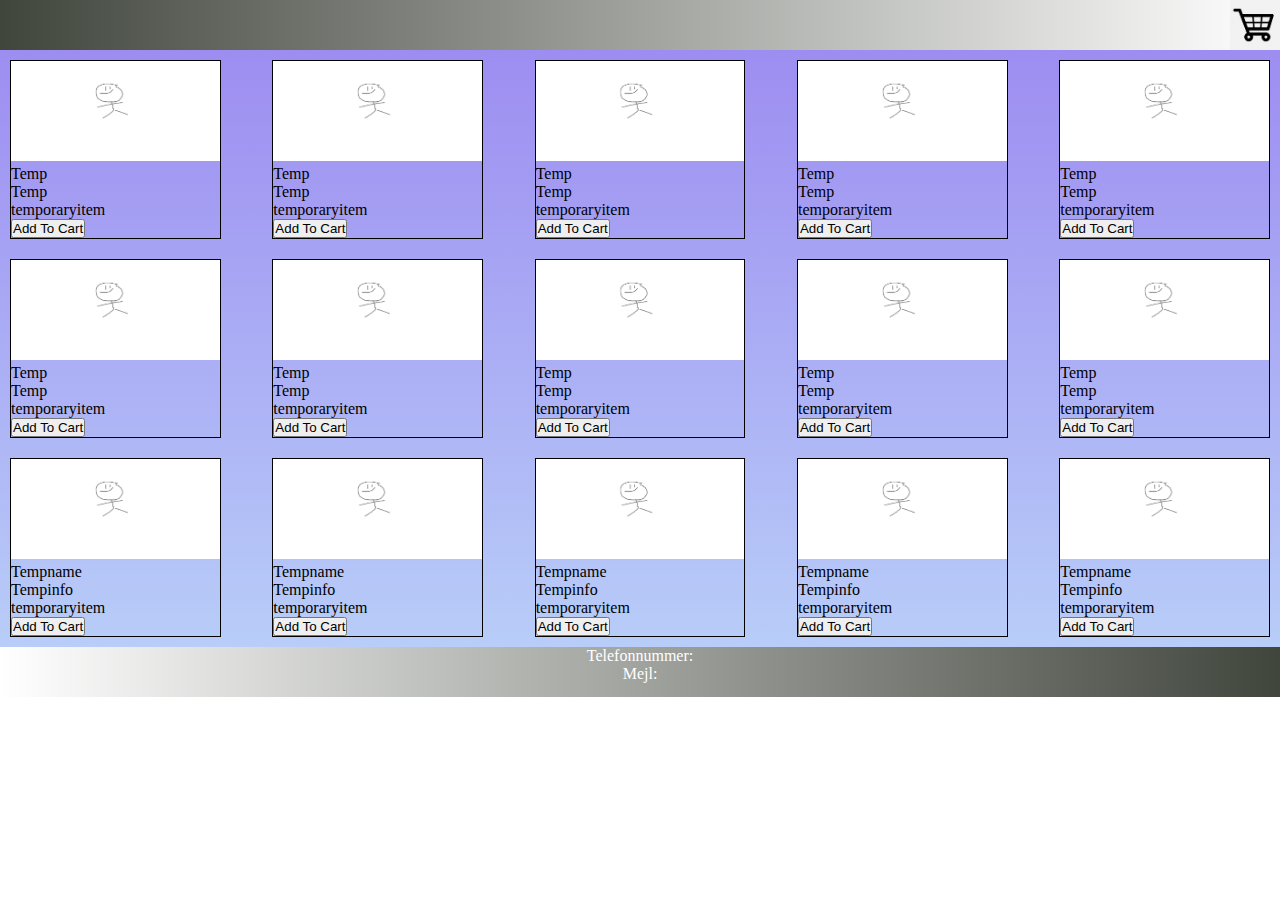
==== index.html @ 7a8086ab "A bit of html and css" ====
<!DOCTYPE html>
<html lang="en">
<head>
    <meta charset="UTF-8">
    <meta http-equiv="X-UA-Compatible" content="IE=edge">
    <meta name="viewport" content="width=device-width, initial-scale=1.0">
    <link rel="stylesheet" href="style.css">
    <script defer src="script.js"></script>
    <title>GibMoney</title>
</head>
<body>
    <header>
        <img class="cart" src="shoppingcart.png" alt="Kundvagn">
    </header>
    <main>
        <div class="itemcontainer">
            <div class="itemrow">
            <div class="item">
                <img class="itemimage" src="temporaryitem.png" alt="">
                <div class="itemname">Temp</div>
                <div class="iteminformation">Temp</div>
                <div class="itemprice">temporaryitem</div>
                <button class="addtocart">Add To Cart</button>
            </div>
            <div class="item">
                <img class="itemimage" src="temporaryitem.png" alt="">
                <div class="itemname">Temp</div>
                <div class="iteminformation">Temp</div>
                <div class="itemprice">temporaryitem</div>
                <button class="addtocart">Add To Cart</button>
            </div>
            <div class="item">
                <img class="itemimage" src="temporaryitem.png" alt="">
                <div class="itemname">Temp</div>
                <div class="iteminformation">Temp</div>
                <div class="itemprice">temporaryitem</div>
                <button class="addtocart">Add To Cart</button>
            </div>
            <div class="item">
                <img class="itemimage" src="temporaryitem.png" alt="">
                <div class="itemname">Temp</div>
                <div class="iteminformation">Temp</div>
                <div class="itemprice">temporaryitem</div>
                <button class="addtocart">Add To Cart</button>
            </div>
            <div class="item">
                <img class="itemimage" src="temporaryitem.png" alt="">
                <div class="itemname">Temp</div>
                <div class="iteminformation">Temp</div>
                <div class="itemprice">temporaryitem</div>
                <button class="addtocart">Add To Cart</button>
            </div>
        </div>
        <div class="itemrow">
            <div class="item">
                <img class="itemimage" src="temporaryitem.png" alt="">
                <div class="itemname">Temp</div>
                <div class="iteminformation">Temp</div>
                <div class="itemprice">temporaryitem</div>
                <button class="addtocart">Add To Cart</button>
            </div>
            <div class="item">
                <img class="itemimage" src="temporaryitem.png" alt="">
                <div class="itemname">Temp</div>
                <div class="iteminformation">Temp</div>
                <div class="itemprice">temporaryitem</div>
                <button class="addtocart">Add To Cart</button>
            </div>
            <div class="item">
                <img class="itemimage" src="temporaryitem.png" alt="">
                <div class="itemname">Temp</div>
                <div class="iteminformation">Temp</div>
                <div class="itemprice">temporaryitem</div>
                <button class="addtocart">Add To Cart</button>
            </div>
            <div class="item">
                <img class="itemimage" src="temporaryitem.png" alt="">
                <div class="itemname">Temp</div>
                <div class="iteminformation">Temp</div>
                
                <div class="itemprice">temporaryitem</div>
                <button class="addtocart">Add To Cart</button>
            </div>
            <div class="item">
                <img class="itemimage" src="temporaryitem.png" alt="">
                <div class="itemname">Temp</div>
                <div class="iteminformation">Temp</div>
                <div class="itemprice">temporaryitem</div>
                <button class="addtocart">Add To Cart</button>
            </div>
        </div>
        <div class="itemrow">
            <div class="item">
                <img class="itemimage" src="temporaryitem.png" alt="">
                <div class="itemname">Tempname</div>
                <div class="iteminformation">Tempinfo</div>
                <div class="itemprice">temporaryitem</div>
                <button class="addtocart">Add To Cart</button>
            </div>
            <div class="item">
                <img class="itemimage" src="temporaryitem.png" alt="">
                <div class="itemname">Tempname</div>
                <div class="iteminformation">Tempinfo</div>
                <div class="itemprice">temporaryitem</div>
                <button class="addtocart">Add To Cart</button>
            </div>
            <div class="item">
                <img class="itemimage" src="temporaryitem.png" alt="">
                <div class="itemname">Tempname</div>
                <div class="iteminformation">Tempinfo</div>
                <div class="itemprice">temporaryitem</div>
                <button class="addtocart">Add To Cart</button>
            </div>
            <div class="item">
                <img class="itemimage" src="temporaryitem.png" alt="">
                <div class="itemname">Tempname</div>
                <div class="iteminformation">Tempinfo</div>
                <div class="itemprice">temporaryitem</div>
                <button class="addtocart">Add To Cart</button>
            </div>
            <div class="item">
                <img class="itemimage" src="temporaryitem.png" alt="">
                <div class="itemname">Tempname</div>
                <div class="iteminformation">Tempinfo</div>
                <div class="itemprice">temporaryitem</div>
                <button class="addtocart">Add To Cart</button>
            </div>
        </div>
        </div>
    </main>
    <footer>
        <div class="kontaktinfo">
            <p>Telefonnummer:</p>
            <p>Mejl:</p>
            <p></p>
        </div>
        <div class="omoss"></div>
    </footer>
</body>
</html>
---- style.css ----
* {
  padding: 0;
  margin: 0;
  box-sizing: border-box;
}

:root {
  --blackolive: #41463d;
  --lavenderfloral: #9d8df1;
  --lightsteelblue: #b8cdf8;
  --magicmint: #b8cdf8;
  --seagreencrayola: #1cfeba;
}

body {
  display: grid;
  grid-template-rows: 50px 1fr 50px;
}

header {
  display: flex;
  grid-row-start: 1;
  grid-row-end: 2;
  justify-content: flex-end;
  background-image: linear-gradient(to right, var(--blackolive), white);
}

main {
  background-image: linear-gradient(var(--lavenderfloral), var(--magicmint));
  grid-row-start: 2;
  grid-row-end: 3;
}

footer {
  background-image: linear-gradient(to left, var(--blackolive), white);
  text-align: center;
}
footer p {
  color: white;
}

.itemrow {
  display: flex;
  justify-content: space-between;
}

.item {
  border-style: solid;
  border-width: 1px;
  margin: 10px;
}

.itemimage {
  height: 100px;
}
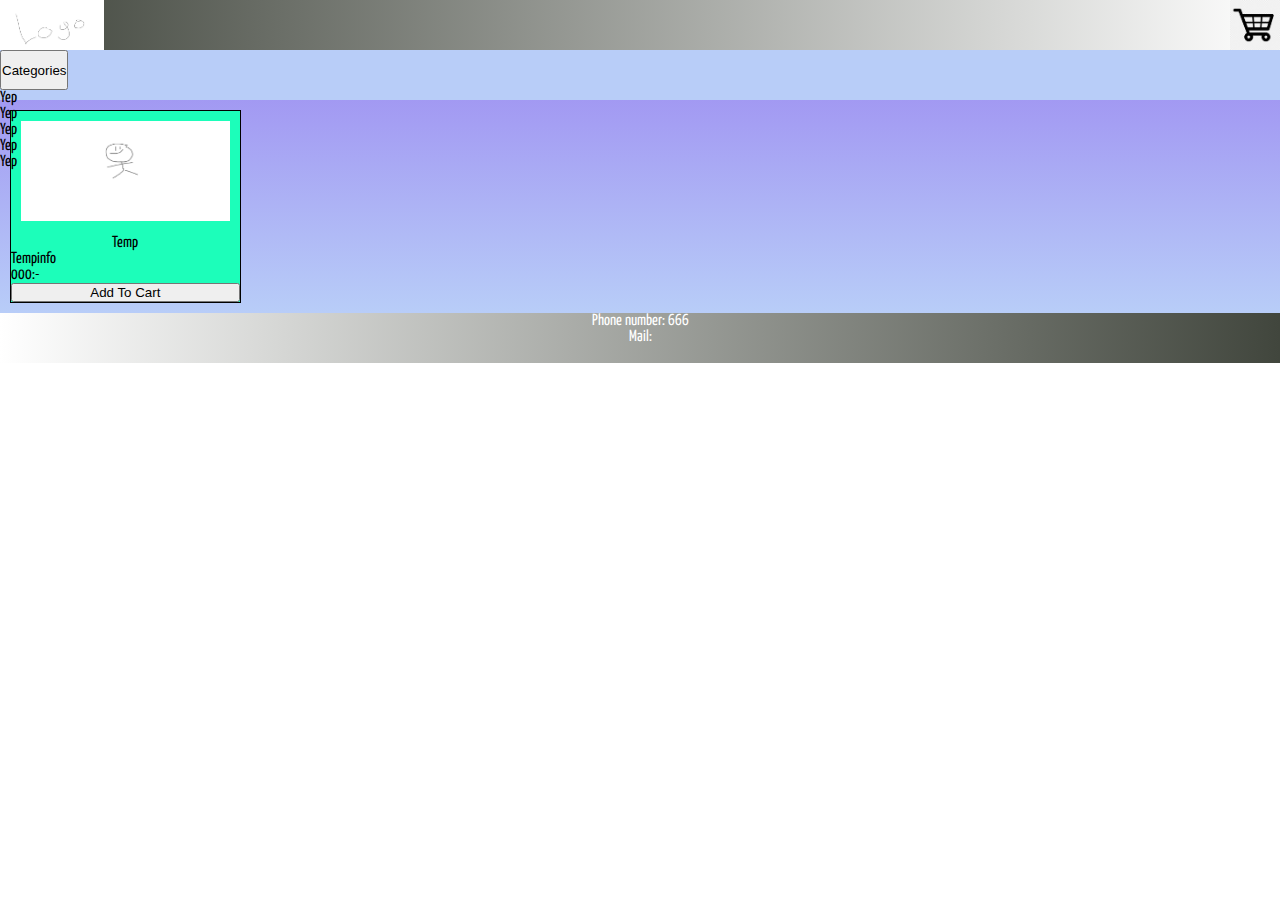
==== commit c6e817ce: "Trying to fix drop down menu" ====
--- a/index.html
+++ b/index.html
@@ -6,132 +6,46 @@
     <meta name="viewport" content="width=device-width, initial-scale=1.0">
     <link rel="stylesheet" href="style.css">
     <script defer src="script.js"></script>
+    <link rel="preconnect" href="https://fonts.gstatic.com">
+    <link href="https://fonts.googleapis.com/css2?family=Yanone+Kaffeesatz:wght@300&display=swap" rel="stylesheet">
     <title>GibMoney</title>
 </head>
 <body>
     <header>
-        <img class="cart" src="shoppingcart.png" alt="Kundvagn">
+        <div class="headermain">
+            <a href="index.html"><img src="templogo.png" alt=""></a>
+            <img class="cart" src="shoppingcart.png" alt="Kundvagn">
+        </div>
     </header>
     <main>
+        <nav>
+            <button class="categories">Categories</button>
+            <div class="categorydropdown">
+                <p>Yep</p>
+                <p>Yep</p>
+                <p>Yep</p>
+                <p>Yep</p>
+                <p>Yep</p>
+            </div>
+        </nav>
         <div class="itemcontainer">
             <div class="itemrow">
             <div class="item">
+                <div class="iteminfo">
                 <img class="itemimage" src="temporaryitem.png" alt="">
-                <div class="itemname">Temp</div>
-                <div class="iteminformation">Temp</div>
-                <div class="itemprice">temporaryitem</div>
+                <div class="itemname"><p>Temp</p></div>
+                <div class="iteminformation"><p>Tempinfo</p> </div>
+                <div class="itemprice"><p>000:-</p></div>
                 <button class="addtocart">Add To Cart</button>
             </div>
-            <div class="item">
-                <img class="itemimage" src="temporaryitem.png" alt="">
-                <div class="itemname">Temp</div>
-                <div class="iteminformation">Temp</div>
-                <div class="itemprice">temporaryitem</div>
-                <button class="addtocart">Add To Cart</button>
-            </div>
-            <div class="item">
-                <img class="itemimage" src="temporaryitem.png" alt="">
-                <div class="itemname">Temp</div>
-                <div class="iteminformation">Temp</div>
-                <div class="itemprice">temporaryitem</div>
-                <button class="addtocart">Add To Cart</button>
-            </div>
-            <div class="item">
-                <img class="itemimage" src="temporaryitem.png" alt="">
-                <div class="itemname">Temp</div>
-                <div class="iteminformation">Temp</div>
-                <div class="itemprice">temporaryitem</div>
-                <button class="addtocart">Add To Cart</button>
-            </div>
-            <div class="item">
-                <img class="itemimage" src="temporaryitem.png" alt="">
-                <div class="itemname">Temp</div>
-                <div class="iteminformation">Temp</div>
-                <div class="itemprice">temporaryitem</div>
-                <button class="addtocart">Add To Cart</button>
-            </div>
-        </div>
-        <div class="itemrow">
-            <div class="item">
-                <img class="itemimage" src="temporaryitem.png" alt="">
-                <div class="itemname">Temp</div>
-                <div class="iteminformation">Temp</div>
-                <div class="itemprice">temporaryitem</div>
-                <button class="addtocart">Add To Cart</button>
-            </div>
-            <div class="item">
-                <img class="itemimage" src="temporaryitem.png" alt="">
-                <div class="itemname">Temp</div>
-                <div class="iteminformation">Temp</div>
-                <div class="itemprice">temporaryitem</div>
-                <button class="addtocart">Add To Cart</button>
-            </div>
-            <div class="item">
-                <img class="itemimage" src="temporaryitem.png" alt="">
-                <div class="itemname">Temp</div>
-                <div class="iteminformation">Temp</div>
-                <div class="itemprice">temporaryitem</div>
-                <button class="addtocart">Add To Cart</button>
-            </div>
-            <div class="item">
-                <img class="itemimage" src="temporaryitem.png" alt="">
-                <div class="itemname">Temp</div>
-                <div class="iteminformation">Temp</div>
-                
-                <div class="itemprice">temporaryitem</div>
-                <button class="addtocart">Add To Cart</button>
-            </div>
-            <div class="item">
-                <img class="itemimage" src="temporaryitem.png" alt="">
-                <div class="itemname">Temp</div>
-                <div class="iteminformation">Temp</div>
-                <div class="itemprice">temporaryitem</div>
-                <button class="addtocart">Add To Cart</button>
-            </div>
-        </div>
-        <div class="itemrow">
-            <div class="item">
-                <img class="itemimage" src="temporaryitem.png" alt="">
-                <div class="itemname">Tempname</div>
-                <div class="iteminformation">Tempinfo</div>
-                <div class="itemprice">temporaryitem</div>
-                <button class="addtocart">Add To Cart</button>
-            </div>
-            <div class="item">
-                <img class="itemimage" src="temporaryitem.png" alt="">
-                <div class="itemname">Tempname</div>
-                <div class="iteminformation">Tempinfo</div>
-                <div class="itemprice">temporaryitem</div>
-                <button class="addtocart">Add To Cart</button>
-            </div>
-            <div class="item">
-                <img class="itemimage" src="temporaryitem.png" alt="">
-                <div class="itemname">Tempname</div>
-                <div class="iteminformation">Tempinfo</div>
-                <div class="itemprice">temporaryitem</div>
-                <button class="addtocart">Add To Cart</button>
-            </div>
-            <div class="item">
-                <img class="itemimage" src="temporaryitem.png" alt="">
-                <div class="itemname">Tempname</div>
-                <div class="iteminformation">Tempinfo</div>
-                <div class="itemprice">temporaryitem</div>
-                <button class="addtocart">Add To Cart</button>
-            </div>
-            <div class="item">
-                <img class="itemimage" src="temporaryitem.png" alt="">
-                <div class="itemname">Tempname</div>
-                <div class="iteminformation">Tempinfo</div>
-                <div class="itemprice">temporaryitem</div>
-                <button class="addtocart">Add To Cart</button>
             </div>
         </div>
         </div>
     </main>
     <footer>
         <div class="kontaktinfo">
-            <p>Telefonnummer:</p>
-            <p>Mejl:</p>
+            <p>Phone number: 666</p>
+            <p>Mail:</p>
             <p></p>
         </div>
         <div class="omoss"></div>
--- a/style.css
+++ b/style.css
@@ -18,11 +18,23 @@
 }
 
 header {
-  display: flex;
   grid-row-start: 1;
   grid-row-end: 2;
-  justify-content: flex-end;
   background-image: linear-gradient(to right, var(--blackolive), white);
+}
+
+.headermain {
+  display: flex;
+  justify-content: space-between;
+}
+
+nav {
+  background-color: var(--magicmint);
+  height: 50px;
+}
+
+header img {
+  height: 50px;
 }
 
 main {
@@ -53,3 +65,36 @@
 .itemimage {
   height: 100px;
 }
+
+p {
+  font-family: "Yanone Kaffeesatz", sans-serif;
+}
+
+.addtocart {
+  width: 100%;
+}
+
+.item {
+  background-color: var(--seagreencrayola);
+  margin: 10px;
+}
+
+.item img {
+  margin: 10px;
+}
+
+.itemname p {
+  text-align: center;
+}
+
+.categories {
+  height: 80%;
+}
+
+.categorydropdown {
+  position: absolute;
+}
+
+.categories:hover .categorydropdown {
+  display: none;
+}
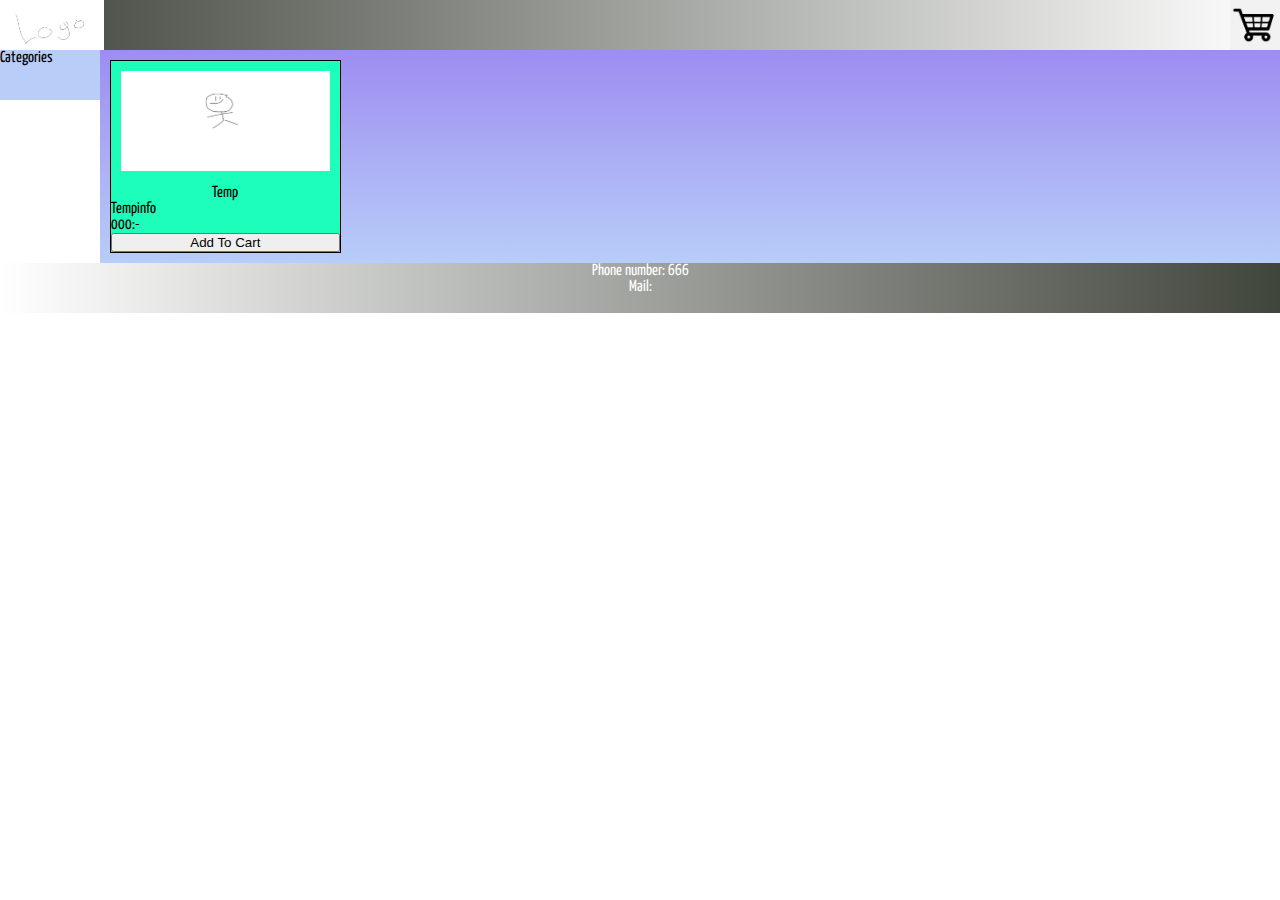
==== commit 76ebaaa6: "Fixed dropdownmenu in js" ====
--- a/index.html
+++ b/index.html
@@ -17,17 +17,21 @@
             <img class="cart" src="shoppingcart.png" alt="Kundvagn">
         </div>
     </header>
-    <main>
-        <nav>
-            <button class="categories">Categories</button>
-            <div class="categorydropdown">
+    <nav>
+        <div class="alldropdown">
+            <div>
+                <p id="dropdown" class="categories">Categories</p>
+            </div>
+            <div id="dropdownmenu" class="categorydropdown">
                 <p>Yep</p>
                 <p>Yep</p>
                 <p>Yep</p>
                 <p>Yep</p>
                 <p>Yep</p>
             </div>
-        </nav>
+        </div>
+    </nav>
+    <main>
         <div class="itemcontainer">
             <div class="itemrow">
             <div class="item">
--- a/style.css
+++ b/style.css
@@ -15,11 +15,14 @@
 body {
   display: grid;
   grid-template-rows: 50px 1fr 50px;
+  grid-template-columns: 100px 1fr;
 }
 
 header {
   grid-row-start: 1;
   grid-row-end: 2;
+  grid-column-start: 1;
+  grid-column-end: -1;
   background-image: linear-gradient(to right, var(--blackolive), white);
 }
 
@@ -31,6 +34,10 @@
 nav {
   background-color: var(--magicmint);
   height: 50px;
+  grid-row-start: 2;
+  grid-row-end: 3;
+  grid-column-start: 1;
+  grid-column-end: -1;
 }
 
 header img {
@@ -41,11 +48,17 @@
   background-image: linear-gradient(var(--lavenderfloral), var(--magicmint));
   grid-row-start: 2;
   grid-row-end: 3;
+  grid-column-start: 2;
+  grid-column-end: 3;
 }
 
 footer {
   background-image: linear-gradient(to left, var(--blackolive), white);
   text-align: center;
+  grid-row-start: 3;
+  grid-row-end: 4;
+  grid-column-start: 1;
+  grid-column-end: 3;
 }
 footer p {
   color: white;
@@ -95,6 +108,12 @@
   position: absolute;
 }
 
+.alldropdown {
+}
+
 .categories:hover .categorydropdown {
+}
+
+.hide {
   display: none;
 }
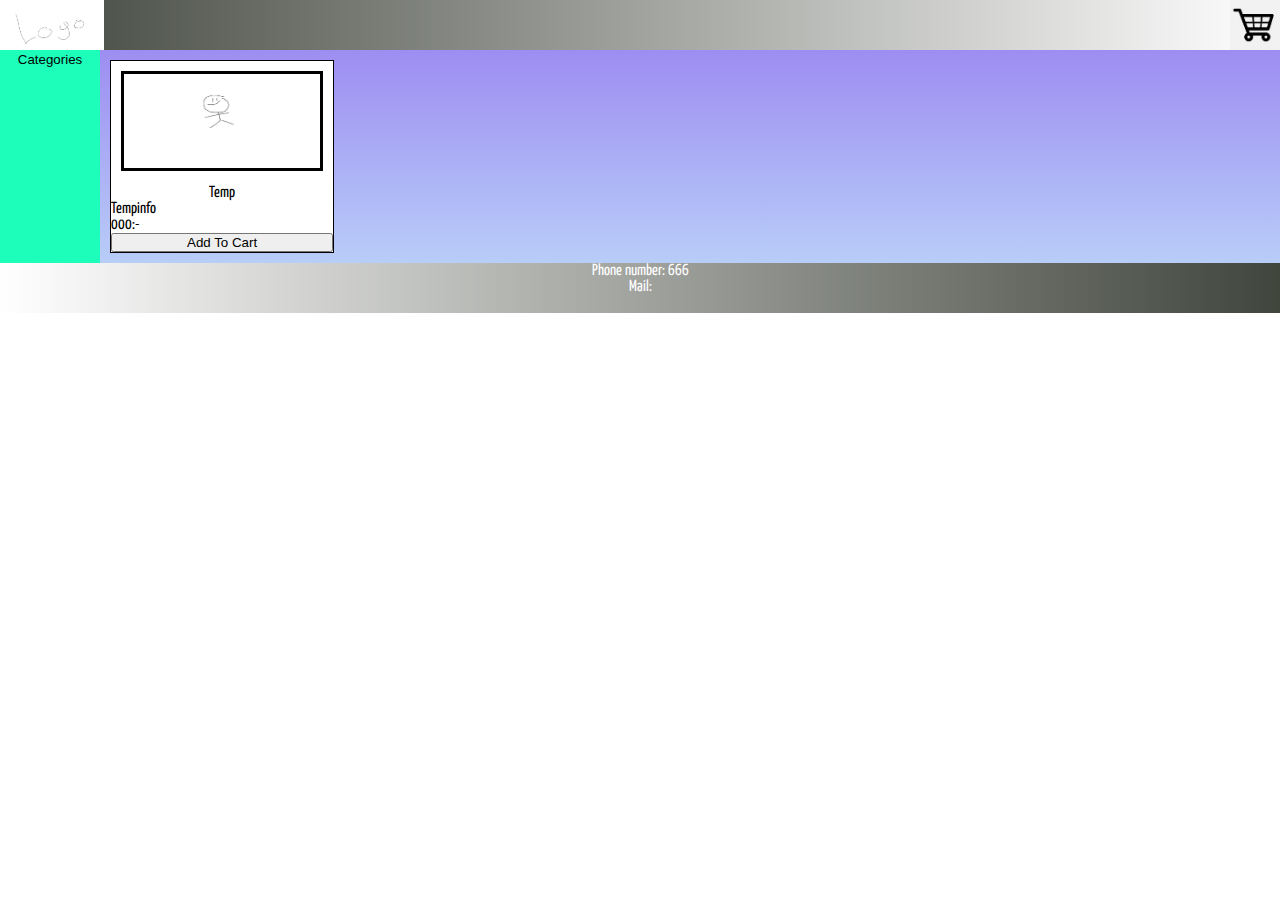
==== commit dabe6e67: "Fixed some css. Almost done with showing and unshowing cart items" ====
--- a/index.html
+++ b/index.html
@@ -13,24 +13,27 @@
 <body>
     <header>
         <div class="headermain">
-            <a href="index.html"><img src="templogo.png" alt=""></a>
-            <img class="cart" src="shoppingcart.png" alt="Kundvagn">
+            <a href="index.html"><img class="logo" src="templogo.png" alt=""></a>
+            <div class="cartcontainer">
+                <img class="cart" id= "cart" src="shoppingcart.png" alt="Kundvagn">
+                <div class="cartdropdown" id="cartdropdown">BABAB</div>
+            </div>
         </div>
     </header>
-    <nav>
         <div class="alldropdown">
-            <div>
-                <p id="dropdown" class="categories">Categories</p>
+            <div class="categorybutton">
+                <button id="dropdown" class="categories">Categories</button>
             </div>
             <div id="dropdownmenu" class="categorydropdown">
-                <p>Yep</p>
-                <p>Yep</p>
-                <p>Yep</p>
-                <p>Yep</p>
-                <p>Yep</p>
+                <a href="">Category</a>
+                <a href="">Category</a>
+                <a href="">Category</a>
+                <a href="">Category</a>
+                <a href="">Category</a>
+                <a href="">Category</a>
+                <a href="">Category</a>
             </div>
         </div>
-    </nav>
     <main>
         <div class="itemcontainer">
             <div class="itemrow">
@@ -40,8 +43,8 @@
                 <div class="itemname"><p>Temp</p></div>
                 <div class="iteminformation"><p>Tempinfo</p> </div>
                 <div class="itemprice"><p>000:-</p></div>
+            </div>
                 <button class="addtocart">Add To Cart</button>
-            </div>
             </div>
         </div>
         </div>
--- a/style.css
+++ b/style.css
@@ -31,17 +31,12 @@
   justify-content: space-between;
 }
 
-nav {
-  background-color: var(--magicmint);
+.logo {
   height: 50px;
-  grid-row-start: 2;
-  grid-row-end: 3;
-  grid-column-start: 1;
-  grid-column-end: -1;
 }
 
-header img {
-  height: 50px;
+.cart {
+  width: 50px;
 }
 
 main {
@@ -88,12 +83,13 @@
 }
 
 .item {
-  background-color: var(--seagreencrayola);
+  background-color: white;
   margin: 10px;
 }
 
 .item img {
   margin: 10px;
+  border: solid;
 }
 
 .itemname p {
@@ -101,19 +97,37 @@
 }
 
 .categories {
-  height: 80%;
+  border: none;
+  text-align: center;
+  width: 100%;
+  background-color: var(--seagreencrayola);
+}
+
+.categorybutton:hover .categories {
+  zoom: 1.1;
+  color: white;
 }
 
 .categorydropdown {
-  position: absolute;
+  display: flex;
+  background-color: var(--seagreencrayola);
+  flex-direction: column;
+  color: black;
 }
 
 .alldropdown {
-}
-
-.categories:hover .categorydropdown {
+  background-color: var(--seagreencrayola);
 }
 
 .hide {
   display: none;
 }
+
+.cartcontainer {
+  display: flex;
+  flex-direction: column;
+}
+
+.cartcontainer:hover img {
+  border-style: solid;
+}
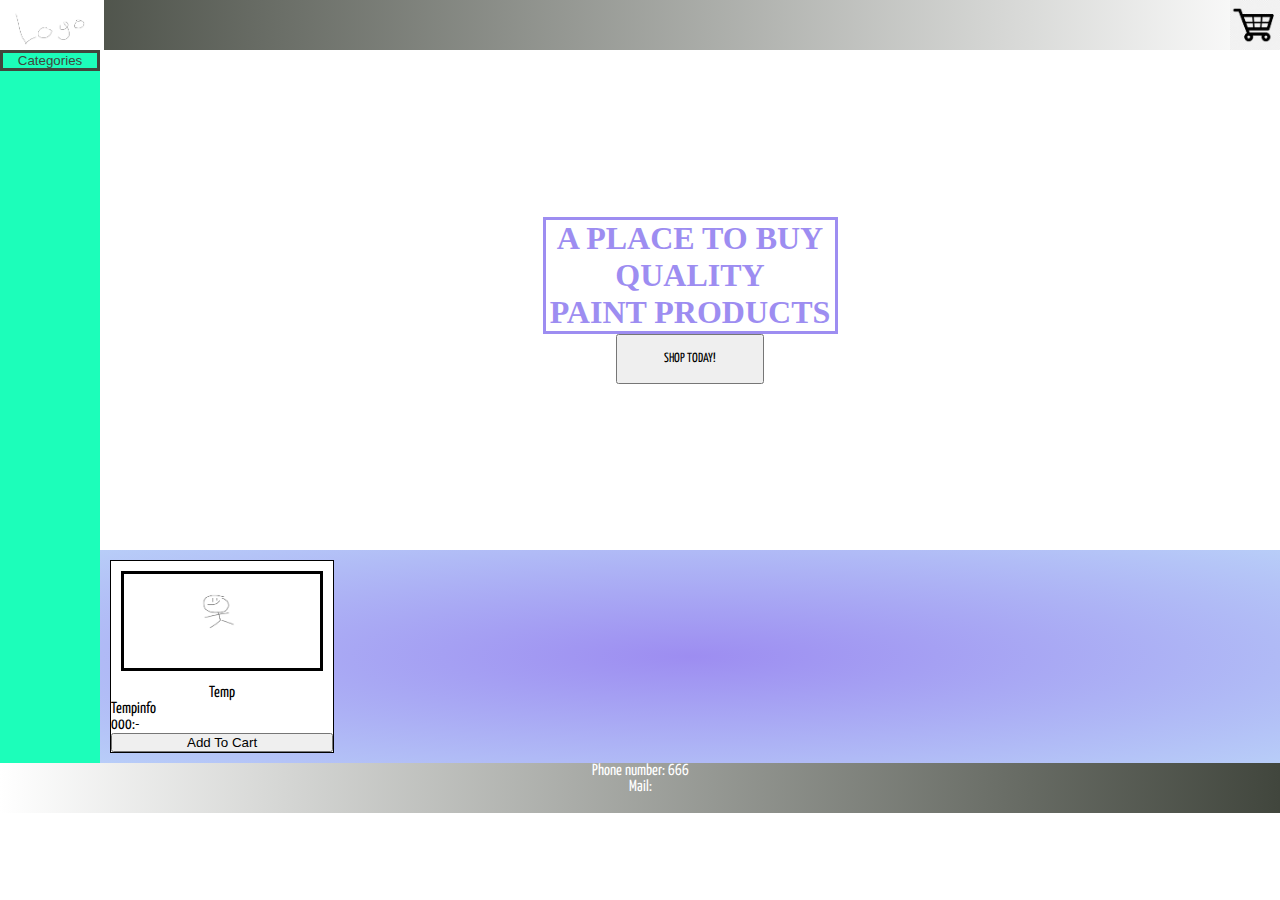
==== commit 9a9e546f: "Did some css" ====
--- a/index.html
+++ b/index.html
@@ -35,18 +35,30 @@
             </div>
         </div>
     <main>
-        <div class="itemcontainer">
-            <div class="itemrow">
-            <div class="item">
-                <div class="iteminfo">
-                <img class="itemimage" src="temporaryitem.png" alt="">
-                <div class="itemname"><p>Temp</p></div>
-                <div class="iteminformation"><p>Tempinfo</p> </div>
-                <div class="itemprice"><p>000:-</p></div>
+        <div class="main1">
+            <div class="textmain1">
+                <h1>A PLACE TO BUY QUALITY</h1>
+                <h1>PAINT PRODUCTS</h1>
             </div>
-                <button class="addtocart">Add To Cart</button>
+            <button><p>SHOP TODAY!</p></button>
+        </div>
+        <div class="hottoday">
+            
+        </div>
+        <div class="main2">
+            <div class="itemcontainer">
+                <div class="itemrow">
+                <div class="item">
+                    <div class="iteminfo">
+                    <img class="itemimage" src="temporaryitem.png" alt="">
+                    <div class="itemname"><p>Temp</p></div>
+                    <div class="iteminformation"><p>Tempinfo</p> </div>
+                    <div class="itemprice"><p>000:-</p></div>
+                </div>
+                    <button class="addtocart">Add To Cart</button>
+                </div>
             </div>
-        </div>
+            </div>
         </div>
     </main>
     <footer>
--- a/style.css
+++ b/style.css
@@ -40,11 +40,39 @@
 }
 
 main {
-  background-image: linear-gradient(var(--lavenderfloral), var(--magicmint));
   grid-row-start: 2;
   grid-row-end: 3;
   grid-column-start: 2;
   grid-column-end: 3;
+}
+
+.main1 {
+  display: flex;
+  flex-direction: column;
+  justify-content: center;
+  background-image: url("purplegif2.gif");
+  height: 500px;
+  color: var(--lavenderfloral);
+}
+
+.main1 h1 {
+  text-align: center;
+}
+
+.main1 button {
+  width: 12.5%;
+  height: 10%;
+  align-self: center;
+}
+
+.textmain1 {
+  align-self: center;
+  border: solid;
+  width: 25%;
+}
+
+.main2 {
+  background-image: radial-gradient(var(--lavenderfloral), var(--magicmint));
 }
 
 footer {
@@ -97,15 +125,15 @@
 }
 
 .categories {
-  border: none;
+  border: solid;
   text-align: center;
   width: 100%;
   background-color: var(--seagreencrayola);
+  color: var(--blackolive);
 }
 
 .categorybutton:hover .categories {
-  zoom: 1.1;
-  color: white;
+  opacity: 1.1;
 }
 
 .categorydropdown {
@@ -113,6 +141,13 @@
   background-color: var(--seagreencrayola);
   flex-direction: column;
   color: black;
+}
+
+.categorydropdown a {
+  border: solid;
+  border-color: var(--blackolive);
+  text-decoration-line: none;
+  text-align: center;
 }
 
 .alldropdown {
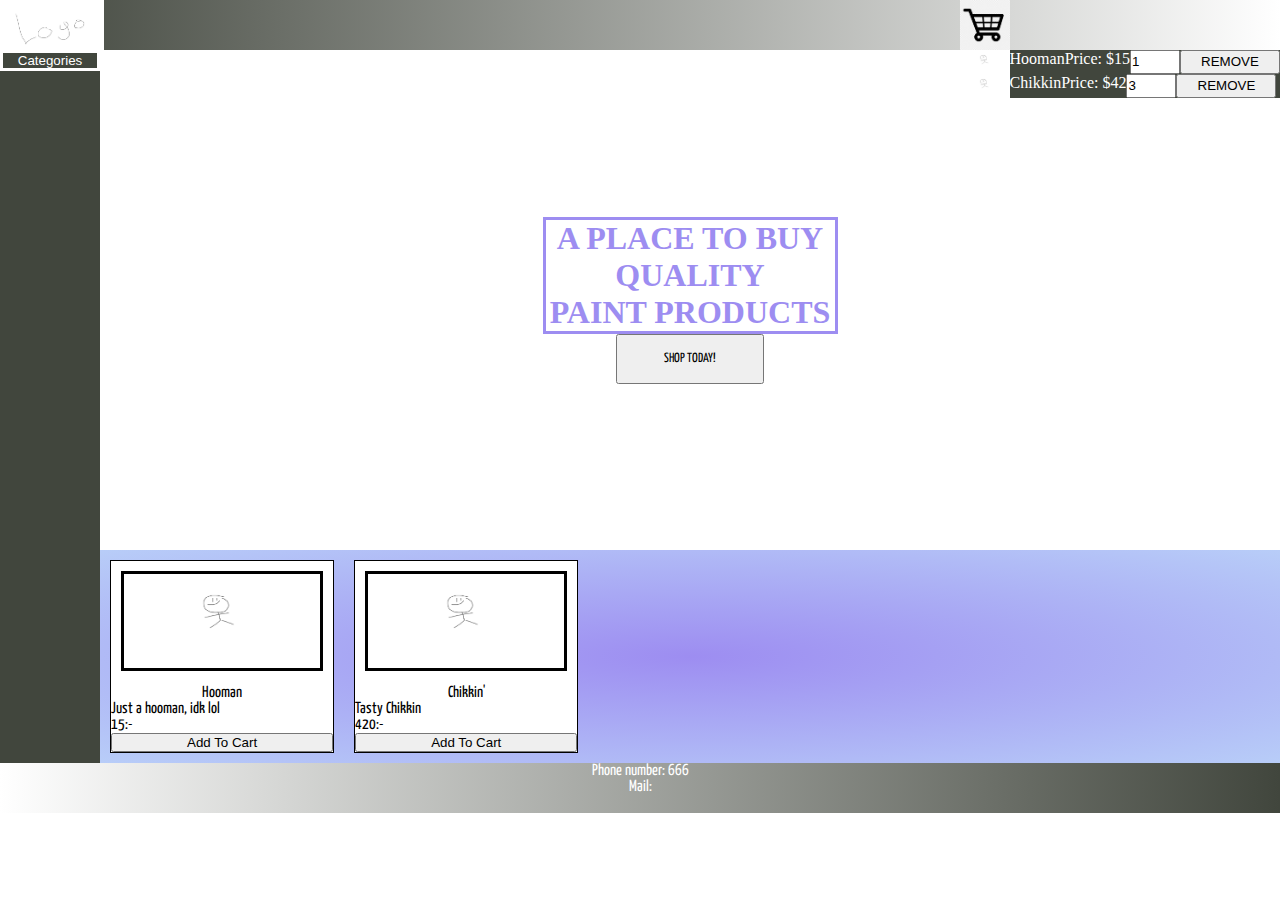
==== commit ef1e4daf: "Beginning to scrap the idea of using localstorage to instead watch a javascript guide about shopping" ====
--- a/index.html
+++ b/index.html
@@ -16,24 +16,33 @@
             <a href="index.html"><img class="logo" src="templogo.png" alt=""></a>
             <div class="cartcontainer">
                 <img class="cart" id= "cart" src="shoppingcart.png" alt="Kundvagn">
-                <div class="cartdropdown" id="cartdropdown">BABAB</div>
+                <div class="cartdropdown" id="cartdropdown">
+                    <div class="cartitemrow">
+                        <img src="temporaryitem.png" alt="">
+                        <div class="cartitemname">Hooman</div>
+                        <div class="cartitemprice">Price: $15</div>
+                        <input type="number" value="1">
+                        <button class="removebutton">REMOVE</button>
+                    </div>
+                    <div class="cartitemrow">
+                        <img src="temporaryitem.png" alt="">
+                        <div class="cartitemname">Chikkin</div>
+                        <div class="cartitemprice">Price: $42</div>
+                        <input type="number" value="3">
+                        <button class="removebutton">REMOVE</button>
+                    </div>
+                </div>
             </div>
+        </div>s
+    </header>
+    <div class="dropdown"> 
+        <button class="dropdownbutton">Categories</button>
+        <div class="dropdowncontent">
+            <a href="paintfood.html">PaintFood</a>
+            <a href="paintclothes.html">PaintClothes</a>
+            <a href=""></a>
         </div>
-    </header>
-        <div class="alldropdown">
-            <div class="categorybutton">
-                <button id="dropdown" class="categories">Categories</button>
-            </div>
-            <div id="dropdownmenu" class="categorydropdown">
-                <a href="">Category</a>
-                <a href="">Category</a>
-                <a href="">Category</a>
-                <a href="">Category</a>
-                <a href="">Category</a>
-                <a href="">Category</a>
-                <a href="">Category</a>
-            </div>
-        </div>
+    </div>
     <main>
         <div class="main1">
             <div class="textmain1">
@@ -51,9 +60,22 @@
                 <div class="item">
                     <div class="iteminfo">
                     <img class="itemimage" src="temporaryitem.png" alt="">
-                    <div class="itemname"><p>Temp</p></div>
-                    <div class="iteminformation"><p>Tempinfo</p> </div>
-                    <div class="itemprice"><p>000:-</p></div>
+                    <div class="itemname"><p>Hooman</p></div>
+                    <div class="iteminformation"><p>Just a hooman, idk lol</p> </div>
+                    <div class="itemprice"><p>15:-</p></div>
+                </div>
+                    <button class="addtocart">Add To Cart</button>
+                </div>
+            </div>
+            </div>
+            <div class="itemcontainer">
+                <div class="itemrow">
+                <div class="item">
+                    <div class="iteminfo">
+                    <img class="itemimage" src="temporaryitem.png" alt="">
+                    <div class="itemname"><p>Chikkin'</p></div>
+                    <div class="iteminformation"><p>Tasty Chikkin</p> </div>
+                    <div class="itemprice"><p>420:-</p></div>
                 </div>
                     <button class="addtocart">Add To Cart</button>
                 </div>
--- a/style.css
+++ b/style.css
@@ -5,11 +5,12 @@
 }
 
 :root {
+  --white: white;
   --blackolive: #41463d;
   --lavenderfloral: #9d8df1;
   --lightsteelblue: #b8cdf8;
   --magicmint: #b8cdf8;
-  --seagreencrayola: #1cfeba;
+  --maximumpurple: #7d387d;
 }
 
 body {
@@ -55,6 +56,11 @@
   color: var(--lavenderfloral);
 }
 
+.main1 button:hover {
+  border-color: var(--maximumpurple);
+  color: var(--maximumpurple);
+}
+
 .main1 h1 {
   text-align: center;
 }
@@ -72,11 +78,12 @@
 }
 
 .main2 {
+  display: flex;
   background-image: radial-gradient(var(--lavenderfloral), var(--magicmint));
 }
 
 footer {
-  background-image: linear-gradient(to left, var(--blackolive), white);
+  background-image: linear-gradient(to left, var(--blackolive), var(--white));
   text-align: center;
   grid-row-start: 3;
   grid-row-end: 4;
@@ -84,7 +91,23 @@
   grid-column-end: 3;
 }
 footer p {
-  color: white;
+  color: var(--white);
+}
+
+.cartitemrow {
+  display: flex;
+}
+
+.cartitemrow img {
+  width: 50px;
+}
+
+.cartitemrow input {
+  width: 50px;
+}
+
+.cartitemname .cartitemprice {
+  margin-right: 10px;
 }
 
 .itemrow {
@@ -110,8 +133,32 @@
   width: 100%;
 }
 
+.addtocart:hover {
+  border-color: var(--maximumpurple);
+}
+
+.cartdropdown {
+  display: block;
+  position: relative;
+  color: white;
+  background-color: var(--blackolive);
+}
+
+.cartdropdown button {
+  width: 100px;
+}
+
+.cartdropdown .div {
+  border-style: solid;
+  border-color: var(--white);
+}
+
+.cart:hover + .cartdropdown {
+  display: block;
+}
+
 .item {
-  background-color: white;
+  background-color: var(--white);
   margin: 10px;
 }
 
@@ -124,36 +171,6 @@
   text-align: center;
 }
 
-.categories {
-  border: solid;
-  text-align: center;
-  width: 100%;
-  background-color: var(--seagreencrayola);
-  color: var(--blackolive);
-}
-
-.categorybutton:hover .categories {
-  opacity: 1.1;
-}
-
-.categorydropdown {
-  display: flex;
-  background-color: var(--seagreencrayola);
-  flex-direction: column;
-  color: black;
-}
-
-.categorydropdown a {
-  border: solid;
-  border-color: var(--blackolive);
-  text-decoration-line: none;
-  text-align: center;
-}
-
-.alldropdown {
-  background-color: var(--seagreencrayola);
-}
-
 .hide {
   display: none;
 }
@@ -166,3 +183,56 @@
 .cartcontainer:hover img {
   border-style: solid;
 }
+
+.dropdown {
+  position: relative;
+  display: inline-block;
+  background-color: var(--blackolive);
+}
+
+.dropdowncontent {
+  display: none;
+  position: absolute;
+  background-color: var(--white);
+  width: 100%;
+}
+
+.dropdowncontent a {
+  display: block;
+  background-color: var(--blackolive);
+  text-align: center;
+  text-decoration: none;
+  border-style: solid;
+  border-width: 1px;
+  border-color: var(--white);
+  color: var(--white);
+}
+
+.dropdownbutton {
+  border: none;
+  background-color: var(--blackolive);
+  color: var(--white);
+  border-style: solid;
+  border-color: var(--white);
+  width: 100%;
+}
+
+.dropdownbutton:hover {
+  background-color: var(--white);
+  color: var(--maximumpurple);
+  border-color: var(--maximumpurple);
+}
+
+.dropdowncontent a:hover {
+  background: var(--white);
+  color: var(--maximumpurple);
+  border-color: var(--maximumpurple);
+}
+
+.dropdownbutton:hover + .dropdowncontent {
+  display: block;
+}
+
+.dropdowncontent:hover {
+  display: block;
+}
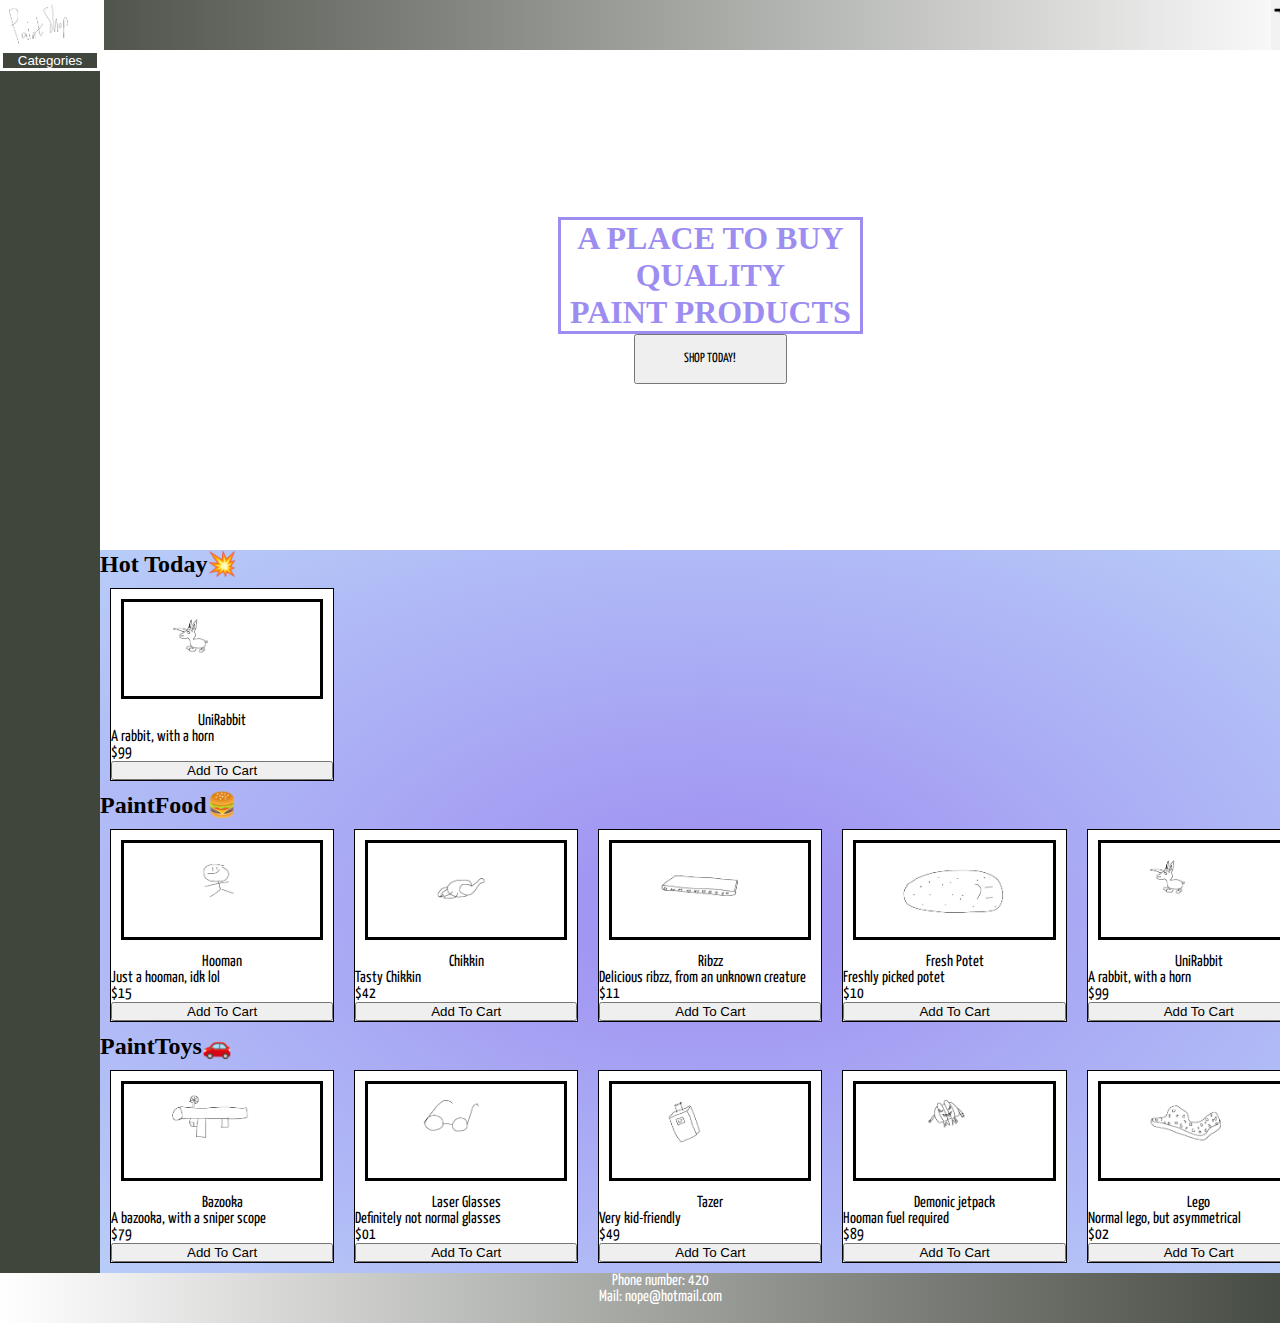
==== commit 3e4716d4: "Fixed cart js, and all the item prices, descriptions and names" ====
--- a/index.html
+++ b/index.html
@@ -13,80 +13,210 @@
 <body>
     <header>
         <div class="headermain">
-            <a href="index.html"><img class="logo" src="templogo.png" alt=""></a>
+            <a href="index.html"><img class="logo" src="logo.png" alt="picture of logo"></a>
             <div class="cartcontainer">
-                <img class="cart" id= "cart" src="shoppingcart.png" alt="Kundvagn">
-                <div class="cartdropdown" id="cartdropdown">
-                    <div class="cartitemrow">
-                        <img src="temporaryitem.png" alt="">
-                        <div class="cartitemname">Hooman</div>
-                        <div class="cartitemprice">Price: $15</div>
-                        <input type="number" value="1">
-                        <button class="removebutton">REMOVE</button>
+                <div class="cartimg">
+                    <img class="cart" id= "cart" src="shoppingcart.png" alt="cart menu button">
+                    <div class="cartdropdown" id="cartdropdown">
+                        <div class="cartiteminformation">
+                            <p class="cartiteminformationitem">Item</p>
+                            <p class="cartiteminformationprice">Price</p>
+                            <p class="cartiteminformationamount">Amount</p>
+                            <div class="empty"></div>
+                        </div>
+                        <div class="cartitems">
                     </div>
-                    <div class="cartitemrow">
-                        <img src="temporaryitem.png" alt="">
-                        <div class="cartitemname">Chikkin</div>
-                        <div class="cartitemprice">Price: $42</div>
-                        <input type="number" value="3">
-                        <button class="removebutton">REMOVE</button>
+                        <div class="carttotal">
+                            <p class="carttotalprice">$0</p>
+                            <button class="purchasebutton">Purchase</button>
+                        </div>
                     </div>
                 </div>
-            </div>
-        </div>s
+               
+            </div>
+        </div>
     </header>
     <div class="dropdown"> 
         <button class="dropdownbutton">Categories</button>
         <div class="dropdowncontent">
-            <a href="paintfood.html">PaintFood</a>
-            <a href="paintclothes.html">PaintClothes</a>
+            <a href="#hottoday">Hot Today💥</a>
+            <a href="#paintfood">PaintFood🍔</a>
+            <a href="#painttoys">PaintToys🚗</a>
             <a href=""></a>
         </div>
     </div>
     <main>
         <div class="main1">
             <div class="textmain1">
-                <h1>A PLACE TO BUY QUALITY</h1>
-                <h1>PAINT PRODUCTS</h1>
+                <h1>A PLACE TO BUY QUALITY<br>PAINT PRODUCTS</h1>
             </div>
             <button><p>SHOP TODAY!</p></button>
         </div>
-        <div class="hottoday">
-            
-        </div>
         <div class="main2">
-            <div class="itemcontainer">
-                <div class="itemrow">
-                <div class="item">
-                    <div class="iteminfo">
-                    <img class="itemimage" src="temporaryitem.png" alt="">
+            <div>
+            <h2 id="hottoday">Hot Today💥</h2>
+            <div class="allitemcontainer">
+            <div class="itemcontainer">
+                <div class="itemrow">
+                <div class="item">
+                    <div class="iteminfo">
+                    <img class="itemimage" src="rabbit.png" alt="picture of unirabbit">
+                    <div class="itemname"><p>UniRabbit</p></div>
+                    <div class="iteminformation"><p>A rabbit, with a horn</p> </div>
+                    <div class="itemprice"><p>$99</p></div>
+                </div>
+                    <button class="addtocart">Add To Cart</button>
+                </div>
+            </div>
+            </div>
+        </div>
+        </div>
+        <div>
+            <h2 id="paintfood">PaintFood🍔</h2>
+            <div class="allitemcontainer">
+            <div class="itemcontainer">
+                <div class="itemrow">
+                <div class="item">
+                    <div class="iteminfo">
+                    <img class="itemimage" src="temporaryitem.png" alt="picture of human">
                     <div class="itemname"><p>Hooman</p></div>
                     <div class="iteminformation"><p>Just a hooman, idk lol</p> </div>
-                    <div class="itemprice"><p>15:-</p></div>
-                </div>
-                    <button class="addtocart">Add To Cart</button>
-                </div>
-            </div>
-            </div>
-            <div class="itemcontainer">
-                <div class="itemrow">
-                <div class="item">
-                    <div class="iteminfo">
-                    <img class="itemimage" src="temporaryitem.png" alt="">
-                    <div class="itemname"><p>Chikkin'</p></div>
+                    <div class="itemprice"><p>$15</p></div>
+                </div>
+                    <button class="addtocart">Add To Cart</button>
+                </div>
+            </div>
+            </div>
+            <div class="itemcontainer">
+                <div class="itemrow">
+                <div class="item">
+                    <div class="iteminfo">
+                    <img class="itemimage" src="chikkin.png" alt="picture of chicken">
+                    <div class="itemname"><p>Chikkin</p></div>
                     <div class="iteminformation"><p>Tasty Chikkin</p> </div>
-                    <div class="itemprice"><p>420:-</p></div>
-                </div>
-                    <button class="addtocart">Add To Cart</button>
-                </div>
-            </div>
-            </div>
+                    <div class="itemprice"><p>$42</p></div>
+                </div>
+                    <button class="addtocart">Add To Cart</button>
+                </div>
+            </div>
+            </div>
+            <div class="itemcontainer">
+                <div class="itemrow">
+                <div class="item">
+                    <div class="iteminfo">
+                    <img class="itemimage" src="ribzz.png" alt="picture of ribs">
+                    <div class="itemname"><p>Ribzz</p></div>
+                    <div class="iteminformation"><p>Delicious ribzz, from an unknown creature</p> </div>
+                    <div class="itemprice"><p>$11</p></div>
+                </div>
+                    <button class="addtocart">Add To Cart</button>
+                </div>
+            </div>
+            </div>
+            <div class="itemcontainer">
+                <div class="itemrow">
+                <div class="item">
+                    <div class="iteminfo">
+                    <img class="itemimage" src="sadpotet.png" alt="picture of a sad potato">
+                    <div class="itemname"><p>Fresh Potet</p></div>
+                    <div class="iteminformation"><p>Freshly picked potet</p> </div>
+                    <div class="itemprice"><p>$10</p></div>
+                </div>
+                    <button class="addtocart">Add To Cart</button>
+                </div>
+            </div>
+            </div>
+            <div class="itemcontainer">
+                <div class="itemrow">
+                <div class="item">
+                    <div class="iteminfo">
+                    <img class="itemimage" src="rabbit.png" alt="picture of unirabbit">
+                    <div class="itemname"><p>UniRabbit</p></div>
+                    <div class="iteminformation"><p>A rabbit, with a horn</p> </div>
+                    <div class="itemprice"><p>$99</p></div>
+                </div>
+                    <button class="addtocart">Add To Cart</button>
+                </div>
+            </div>
+            </div>
+        </div>
+        </div>
+        <div>
+            <h2 id="painttoys">PaintToys🚗</h2>
+            <div class="allitemcontainer">
+            <div class="itemcontainer">
+                <div class="itemrow">
+                <div class="item">
+                    <div class="iteminfo">
+                    <img class="itemimage" src="bazooka.png" alt="picture of bazooka with sniper scope">
+                    <div class="itemname"><p>Bazooka</p></div>
+                    <div class="iteminformation"><p>A bazooka, with a sniper scope</p> </div>
+                    <div class="itemprice"><p>$79</p></div>
+                </div>
+                    <button class="addtocart">Add To Cart</button>
+                </div>
+            </div>
+            </div>
+            <div class="itemcontainer">
+                <div class="itemrow">
+                <div class="item">
+                    <div class="iteminfo">
+                    <img class="itemimage" src="glasses.png" alt="picture of glasses">
+                    <div class="itemname"><p>Laser Glasses</p></div>
+                    <div class="iteminformation"><p>Definitely not normal glasses</p> </div>
+                    <div class="itemprice"><p>$01</p></div>
+                </div>
+                    <button class="addtocart">Add To Cart</button>
+                </div>
+            </div>
+            </div>
+            <div class="itemcontainer">
+                <div class="itemrow">
+                <div class="item">
+                    <div class="iteminfo">
+                    <img class="itemimage" src="tazer.png" alt="picture of tazer">
+                    <div class="itemname"><p>Tazer</p></div>
+                    <div class="iteminformation"><p>Very kid-friendly</p> </div>
+                    <div class="itemprice"><p>$49</p></div>
+                </div>
+                    <button class="addtocart">Add To Cart</button>
+                </div>
+            </div>
+            </div>
+            <div class="itemcontainer">
+                <div class="itemrow">
+                <div class="item">
+                    <div class="iteminfo">
+                    <img class="itemimage" src="jetpack.png" alt="picture of jetpack with demonic smile">
+                    <div class="itemname"><p>Demonic jetpack</p></div>
+                    <div class="iteminformation"><p>Hooman fuel required</p> </div>
+                    <div class="itemprice"><p>$89</p></div>
+                </div>
+                    <button class="addtocart">Add To Cart</button>
+                </div>
+            </div>
+            </div>
+            <div class="itemcontainer">
+                <div class="itemrow">
+                <div class="item">
+                    <div class="iteminfo">
+                    <img class="itemimage" src="lego.png" alt="picture of asymmetrical lego">
+                    <div class="itemname"><p>Lego</p></div>
+                    <div class="iteminformation"><p>Normal lego, but asymmetrical</p> </div>
+                    <div class="itemprice"><p>$02</p></div>
+                </div>
+                    <button class="addtocart">Add To Cart</button>
+                </div>
+            </div>
+            </div>
+        </div>
+        </div>
         </div>
     </main>
     <footer>
         <div class="kontaktinfo">
-            <p>Phone number: 666</p>
-            <p>Mail:</p>
+            <p>Phone number: 420</p>
+            <p>Mail: nope@hotmail.com</p>
             <p></p>
         </div>
         <div class="omoss"></div>
--- a/style.css
+++ b/style.css
@@ -36,8 +36,8 @@
   height: 50px;
 }
 
-.cart {
-  width: 50px;
+.flexfiller {
+  width: 275.05px;
 }
 
 main {
@@ -78,7 +78,7 @@
 }
 
 .main2 {
-  display: flex;
+  justify-content: space-around;
   background-image: radial-gradient(var(--lavenderfloral), var(--magicmint));
 }
 
@@ -94,8 +94,57 @@
   color: var(--white);
 }
 
+.purchasebutton {
+  width: 100px;
+}
+
+.purchasebutton:hover {
+  border-color: var(--maximumpurple);
+}
+
+p {
+  font-family: "Yanone Kaffeesatz", sans-serif;
+}
+
+.cart {
+  width: 50px;
+}
+
+.cartimg {
+  width: 50px;
+  display: flex;
+  justify-content: ;
+  flex-direction: column;
+}
+
+.cartiteminformation {
+  display: flex;
+  justify-content: space-between;
+}
+
+.cartiteminformation p {
+  border-left: solid;
+  border-right: solid;
+}
+
+.cartiteminformationprice .cartiteminformationamount {
+  width: 50px;
+}
+
+.cartiteminformationitem {
+  width: 150px;
+}
+
 .cartitemrow {
   display: flex;
+  border: solid;
+  border-top: solid;
+  border-left: solid;
+  border-right: solid;
+}
+
+.cartitemrow:hover {
+  border-color: var(--maximumpurple);
 }
 
 .cartitemrow img {
@@ -106,13 +155,74 @@
   width: 50px;
 }
 
-.cartitemname .cartitemprice {
-  margin-right: 10px;
+.carttotal {
+  display: flex;
+  justify-content: space-between;
+}
+
+.cartitemprice {
+  text-align: center;
+}
+
+.addtocart {
+  width: 100%;
+}
+
+.addtocart:hover {
+  border-color: var(--maximumpurple);
+}
+
+.cartdropdown {
+  z-index: 1;
+  display: none;
+  position: absolute;
+  right: 0;
+  top: 50px;
+  color: white;
+  background-color: var(--blackolive);
+}
+
+.cartitempicplusname {
+  display: flex;
+  width: 150px;
+}
+
+.cartitemrow button {
+  width: 100px;
+}
+
+.cartcontainer {
+  display: flex;
+  flex-direction: column;
+}
+
+.cartcontainer:hover img {
+  border-style: solid;
+}
+
+.cartdropdown .div {
+  border-style: solid;
+  border-color: var(--white);
+}
+
+.cartimg:hover .cartdropdown {
+  display: block;
+}
+
+.cartdropdown:hover {
+  display: block;
+}
+
+.empty {
+  width: 100px;
+}
+
+.allitemcontainer {
+  display: flex;
 }
 
 .itemrow {
   display: flex;
-  justify-content: space-between;
 }
 
 .item {
@@ -123,38 +233,6 @@
 
 .itemimage {
   height: 100px;
-}
-
-p {
-  font-family: "Yanone Kaffeesatz", sans-serif;
-}
-
-.addtocart {
-  width: 100%;
-}
-
-.addtocart:hover {
-  border-color: var(--maximumpurple);
-}
-
-.cartdropdown {
-  display: block;
-  position: relative;
-  color: white;
-  background-color: var(--blackolive);
-}
-
-.cartdropdown button {
-  width: 100px;
-}
-
-.cartdropdown .div {
-  border-style: solid;
-  border-color: var(--white);
-}
-
-.cart:hover + .cartdropdown {
-  display: block;
 }
 
 .item {
@@ -173,15 +251,6 @@
 
 .hide {
   display: none;
-}
-
-.cartcontainer {
-  display: flex;
-  flex-direction: column;
-}
-
-.cartcontainer:hover img {
-  border-style: solid;
 }
 
 .dropdown {
